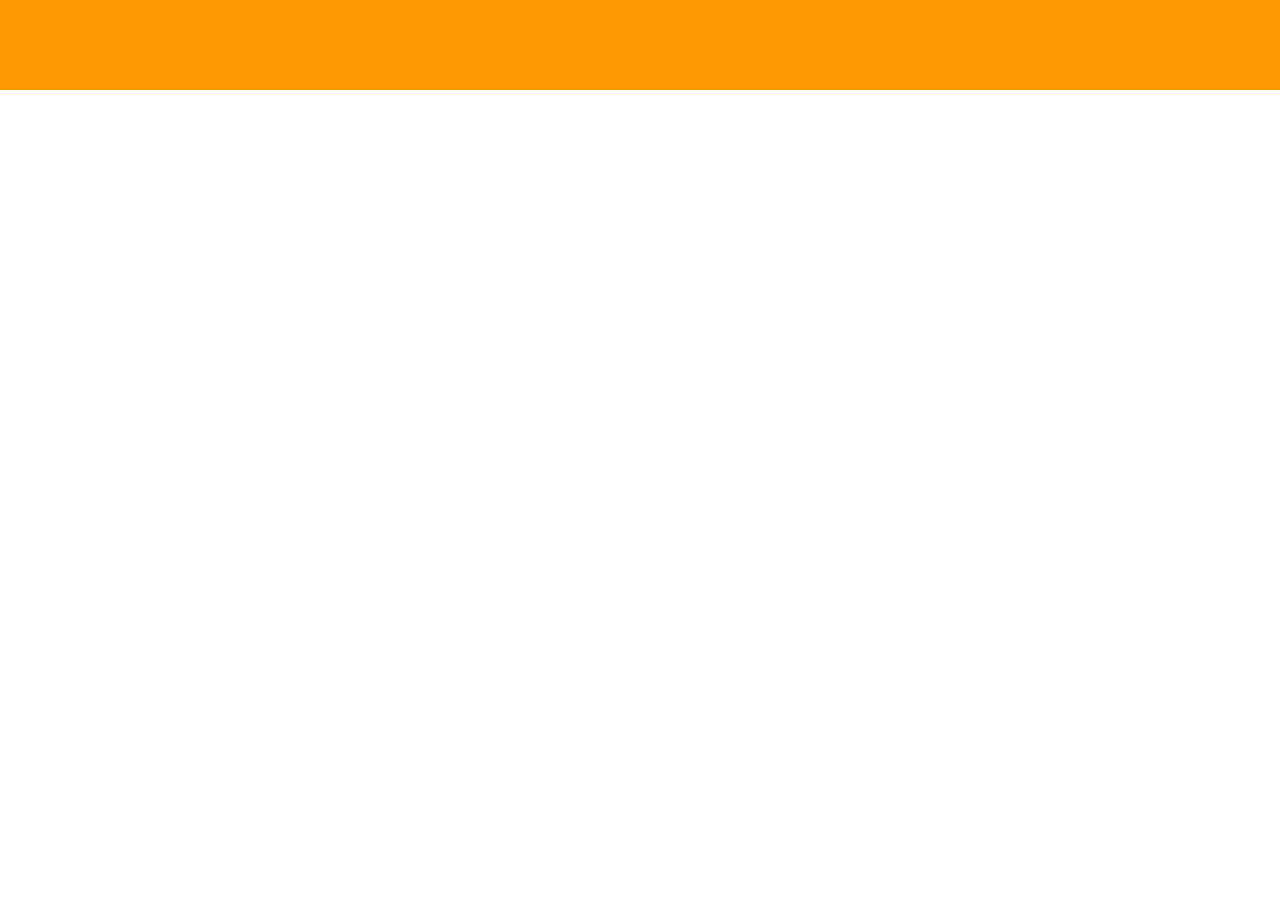
==== MovieDetail.html @ 11df4f9a "MovieDetail.html" ====
<!DOCTYPE html>
<html>
  <head>
    <meta charset="utf-8">
    <title>MovieInfo</title>
        <link rel="stylesheet" href="style.css">
        <link rel="stylesheet" type="text/css" href="css/style.css">
        <link rel="stylesheet" type="text/css" href="css/style.css">
        <script src="js/jquery-3.1.1.min.js" ></script>
        <script src="js/axios.min.js"></script>
        <script defer src="js/font.js"></script>
        <link rel="stylesheet" href="css/fontawe.css">
        <script src="js/main.js"></script>
  </head>
  <body>
      <nav class="navbar navbar-default"></nav>
    <div class="MainDivs">
    </div>
    <div class="containerMovie">
      <div id="movie" class="MainRow"></div>
    </div>  
  <script>
    getMovie();
  </script>
  </body>
</html>
---- css/style.css ----
.wrapper {
    height: 100%;
    width: 100%;
    position: absolute;
}
body {
    width: 100%;
    height: 100%;
    font-family: -apple-system,BlinkMacSystemFont,"Segoe UI",Roboto,"Helvetica Neue",Arial,sans-serif,"Apple Color Emoji","Segoe UI Emoji","Segoe UI Symbol";
    font-size: 1rem;
    margin: 0;
    position: absolute;
}
.navbar {
    position: relative;
    display: -webkit-box;
    display: -ms-flexbox;
    display: flex;
    -ms-flex-wrap: wrap;
    flex-wrap: wrap;
    -webkit-box-align: center;
    -ms-flex-align: center;
    align-items: center;
    -webkit-box-pack: justify;
    -ms-flex-pack: justify;
    justify-content: space-between;
    padding: .5rem 1rem;
    height: 10%;
    background: #FF9800;
}
svg.svg-inline--fa.fa-search.fa-w-16 {
    position: absolute;
    margin-top: -33px;
    margin-left: 10px;
}
input#searchText {
    text-indent: 35px;
}
.MainRow {
    display: -webkit-box;
    display: -ms-flexbox;
    display: flex;
    -ms-flex-wrap: wrap;
    flex-wrap: wrap;
    margin-right: -15px;
    margin-left: -15px;
}
.container .MainRow {
    margin-left: 5rem;
    margin-right: 5rem;
      margin-top: 1rem;
}
.firstdiv {
    padding: 2rem 1rem;
    margin-bottom: 2rem;
    background-color: #e9ecef;
    border-radius: .3rem;
}

#movies img, #movie img {
    padding-top: 22px;
    height: 170px;
    width: 150px;
}
.firstdiv {
    width: 25%;
    padding: 0;

}
img {
    vertical-align: middle;
    border-style: none;
}
*, ::after, ::before {
    box-sizing: border-box;
}
.text-center {
    text-align: center!important;
    margin-bottom: 14px;
    margin-top: 0;
}
.ShowCase {
    /* position: relative; */
    display: -webkit-box;
    display: -ms-flexbox;
    /* display: flex; */
    -webkit-box-orient: vertical;
    -webkit-box-direction: normal;
    -ms-flex-direction: column;
    flex-direction: column;
    min-width: 0;
    word-wrap: break-word;
    background-color: #fff;
    background-clip: border-box;
    border: 2px solid #03A9F4;
    border-radius: 10.25rem;
    margin-top: 1rem;
}
span.ReleaseYearStyle {
    color: #E91E63;
    font-weight: 500;
}
.searchfeild {
    position: relative;
    width: 70%;
    margin: 0;
    vertical-align: middle;
    transform: translate(20%,0);
}
h5.styleIt:hover {
    color: #ef5423;
}
input:not([type]), input[type=text]:not(.browser-default), input[type=password]:not(.browser-default), input[type=email]:not(.browser-default), input[type=url]:not(.browser-default), input[type=time]:not(.browser-default), input[type=date]:not(.browser-default), input[type=datetime]:not(.browser-default), input[type=datetime-local]:not(.browser-default), input[type=tel]:not(.browser-default), input[type=number]:not(.browser-default), input[type=search]:not(.browser-default), textarea.materialize-textarea {
    background-color: transparent;
    border: none;
    /* border-bottom: 1px solid #9e9e9e; */
    border-radius: 0;
    outline: none;
    height: 3.2rem;
    width: 100%;
    font-size: 1rem;
    margin: 0 0 0 0;
    padding: 0;
    -webkit-box-shadow: none;
    box-shadow: none;
    -webkit-box-sizing: content-box;
    box-sizing: content-box;
    -webkit-transition: all 0.3s;
    transition: all 0.3s;
}
input#searchText {
    /* margin-left: 18px; */
    border-radius: 10.25rem;
}
*:focus {
    outline: none!important;
    box-shadow: none;

}
input#searchText:focus {
    outline:none;
    box-shadow: none;
}
input:focus {
  outline: none;
  border: none;
  -webkit-tap-highlight-color: transparent;
  border-bottom:0px;
}
input:not([type]):focus:not([readonly]), input[type=text]:not(.browser-default):focus:not([readonly]), input[type=password]:not(.browser-default):focus:not([readonly]), input[type=email]:not(.browser-default):focus:not([readonly]), input[type=url]:not(.browser-default):focus:not([readonly]), input[type=time]:not(.browser-default):focus:not([readonly]), input[type=date]:not(.browser-default):focus:not([readonly]), input[type=datetime]:not(.browser-default):focus:not([readonly]), input[type=datetime-local]:not(.browser-default):focus:not([readonly]), input[type=tel]:not(.browser-default):focus:not([readonly]), input[type=number]:not(.browser-default):focus:not([readonly]), input[type=search]:not(.browser-default):focus:not([readonly]), textarea.materialize-textarea:focus:not([readonly])
{
	border-bottom: 0px;
}
input:-internal-autofill-previewed, input:-internal-autofill-selected, textarea:-internal-autofill-previewed, textarea:-internal-autofill-selected, select:-internal-autofill-previewed, select:-internal-autofill-selected {
    background-color: red !important;
    background-image: none !important;
    color: rgb(0, 0, 0) !important;
}
::-webkit-input-placeholder { /* Chrome/Opera/Safari */
  color: rgba(158, 158, 158, 0.56);
}
.MainRow:after {
    content: "";
    display: table;
    clear: both;
}
*, ::after, ::before {
    box-sizing: border-box;
}
.jumbotron {
    padding: 4rem 2rem;
}
.jumbotron {
    padding: 2rem 1rem;
    margin-bottom: 2rem;
    background-color: #e9ecef;
    border-radius: .3rem;
}
.containerMovie {
    width: 100%;
    position: absolute;
    }
div#dilog {
    display: flex;
    margin-left: 5rem;
}
.panel {
    margin-left: 3rem;
    margin-top: 0.8rem;
}
.DescriptionRow {
    width: 80%;
    margin-left: 5rem;
}
h5.styleIt {
    color: #3F51B5;
}
---- css/style.css ----
.wrapper {
    height: 100%;
    width: 100%;
    position: absolute;
}
body {
    width: 100%;
    height: 100%;
    font-family: -apple-system,BlinkMacSystemFont,"Segoe UI",Roboto,"Helvetica Neue",Arial,sans-serif,"Apple Color Emoji","Segoe UI Emoji","Segoe UI Symbol";
    font-size: 1rem;
    margin: 0;
    position: absolute;
}
.navbar {
    position: relative;
    display: -webkit-box;
    display: -ms-flexbox;
    display: flex;
    -ms-flex-wrap: wrap;
    flex-wrap: wrap;
    -webkit-box-align: center;
    -ms-flex-align: center;
    align-items: center;
    -webkit-box-pack: justify;
    -ms-flex-pack: justify;
    justify-content: space-between;
    padding: .5rem 1rem;
    height: 10%;
    background: #FF9800;
}
svg.svg-inline--fa.fa-search.fa-w-16 {
    position: absolute;
    margin-top: -33px;
    margin-left: 10px;
}
input#searchText {
    text-indent: 35px;
}
.MainRow {
    display: -webkit-box;
    display: -ms-flexbox;
    display: flex;
    -ms-flex-wrap: wrap;
    flex-wrap: wrap;
    margin-right: -15px;
    margin-left: -15px;
}
.container .MainRow {
    margin-left: 5rem;
    margin-right: 5rem;
      margin-top: 1rem;
}
.firstdiv {
    padding: 2rem 1rem;
    margin-bottom: 2rem;
    background-color: #e9ecef;
    border-radius: .3rem;
}

#movies img, #movie img {
    padding-top: 22px;
    height: 170px;
    width: 150px;
}
.firstdiv {
    width: 25%;
    padding: 0;

}
img {
    vertical-align: middle;
    border-style: none;
}
*, ::after, ::before {
    box-sizing: border-box;
}
.text-center {
    text-align: center!important;
    margin-bottom: 14px;
    margin-top: 0;
}
.ShowCase {
    /* position: relative; */
    display: -webkit-box;
    display: -ms-flexbox;
    /* display: flex; */
    -webkit-box-orient: vertical;
    -webkit-box-direction: normal;
    -ms-flex-direction: column;
    flex-direction: column;
    min-width: 0;
    word-wrap: break-word;
    background-color: #fff;
    background-clip: border-box;
    border: 2px solid #03A9F4;
    border-radius: 10.25rem;
    margin-top: 1rem;
}
span.ReleaseYearStyle {
    color: #E91E63;
    font-weight: 500;
}
.searchfeild {
    position: relative;
    width: 70%;
    margin: 0;
    vertical-align: middle;
    transform: translate(20%,0);
}
h5.styleIt:hover {
    color: #ef5423;
}
input:not([type]), input[type=text]:not(.browser-default), input[type=password]:not(.browser-default), input[type=email]:not(.browser-default), input[type=url]:not(.browser-default), input[type=time]:not(.browser-default), input[type=date]:not(.browser-default), input[type=datetime]:not(.browser-default), input[type=datetime-local]:not(.browser-default), input[type=tel]:not(.browser-default), input[type=number]:not(.browser-default), input[type=search]:not(.browser-default), textarea.materialize-textarea {
    background-color: transparent;
    border: none;
    /* border-bottom: 1px solid #9e9e9e; */
    border-radius: 0;
    outline: none;
    height: 3.2rem;
    width: 100%;
    font-size: 1rem;
    margin: 0 0 0 0;
    padding: 0;
    -webkit-box-shadow: none;
    box-shadow: none;
    -webkit-box-sizing: content-box;
    box-sizing: content-box;
    -webkit-transition: all 0.3s;
    transition: all 0.3s;
}
input#searchText {
    /* margin-left: 18px; */
    border-radius: 10.25rem;
}
*:focus {
    outline: none!important;
    box-shadow: none;

}
input#searchText:focus {
    outline:none;
    box-shadow: none;
}
input:focus {
  outline: none;
  border: none;
  -webkit-tap-highlight-color: transparent;
  border-bottom:0px;
}
input:not([type]):focus:not([readonly]), input[type=text]:not(.browser-default):focus:not([readonly]), input[type=password]:not(.browser-default):focus:not([readonly]), input[type=email]:not(.browser-default):focus:not([readonly]), input[type=url]:not(.browser-default):focus:not([readonly]), input[type=time]:not(.browser-default):focus:not([readonly]), input[type=date]:not(.browser-default):focus:not([readonly]), input[type=datetime]:not(.browser-default):focus:not([readonly]), input[type=datetime-local]:not(.browser-default):focus:not([readonly]), input[type=tel]:not(.browser-default):focus:not([readonly]), input[type=number]:not(.browser-default):focus:not([readonly]), input[type=search]:not(.browser-default):focus:not([readonly]), textarea.materialize-textarea:focus:not([readonly])
{
	border-bottom: 0px;
}
input:-internal-autofill-previewed, input:-internal-autofill-selected, textarea:-internal-autofill-previewed, textarea:-internal-autofill-selected, select:-internal-autofill-previewed, select:-internal-autofill-selected {
    background-color: red !important;
    background-image: none !important;
    color: rgb(0, 0, 0) !important;
}
::-webkit-input-placeholder { /* Chrome/Opera/Safari */
  color: rgba(158, 158, 158, 0.56);
}
.MainRow:after {
    content: "";
    display: table;
    clear: both;
}
*, ::after, ::before {
    box-sizing: border-box;
}
.jumbotron {
    padding: 4rem 2rem;
}
.jumbotron {
    padding: 2rem 1rem;
    margin-bottom: 2rem;
    background-color: #e9ecef;
    border-radius: .3rem;
}
.containerMovie {
    width: 100%;
    position: absolute;
    }
div#dilog {
    display: flex;
    margin-left: 5rem;
}
.panel {
    margin-left: 3rem;
    margin-top: 0.8rem;
}
.DescriptionRow {
    width: 80%;
    margin-left: 5rem;
}
h5.styleIt {
    color: #3F51B5;
}
---- css/fontawe.css ----
/*!
 *  Font Awesome 4.7.0 by @davegandy - http://fontawesome.io - @fontawesome
 *  License - http://fontawesome.io/license (Font: SIL OFL 1.1, CSS: MIT License)
 */@font-face{font-family:'FontAwesome';src:url('../fonts/fontawesome-webfont.eot?v=4.7.0');src:url('../fonts/fontawesome-webfont.eot?#iefix&v=4.7.0') format('embedded-opentype'),url('../fonts/fontawesome-webfont.woff2?v=4.7.0') format('woff2'),url('../fonts/fontawesome-webfont.woff?v=4.7.0') format('woff'),url('../fonts/fontawesome-webfont.ttf?v=4.7.0') format('truetype'),url('../fonts/fontawesome-webfont.svg?v=4.7.0#fontawesomeregular') format('svg');font-weight:normal;font-style:normal}.fa{display:inline-block;font:normal normal normal 14px/1 FontAwesome;font-size:inherit;text-rendering:auto;-webkit-font-smoothing:antialiased;-moz-osx-font-smoothing:grayscale}.fa-lg{font-size:1.33333333em;line-height:.75em;vertical-align:-15%}.fa-2x{font-size:2em}.fa-3x{font-size:3em}.fa-4x{font-size:4em}.fa-5x{font-size:5em}.fa-fw{width:1.28571429em;text-align:center}.fa-ul{padding-left:0;margin-left:2.14285714em;list-style-type:none}.fa-ul>li{position:relative}.fa-li{position:absolute;left:-2.14285714em;width:2.14285714em;top:.14285714em;text-align:center}.fa-li.fa-lg{left:-1.85714286em}.fa-border{padding:.2em .25em .15em;border:solid .08em #eee;border-radius:.1em}.fa-pull-left{float:left}.fa-pull-right{float:right}.fa.fa-pull-left{margin-right:.3em}.fa.fa-pull-right{margin-left:.3em}.pull-right{float:right}.pull-left{float:left}.fa.pull-left{margin-right:.3em}.fa.pull-right{margin-left:.3em}.fa-spin{-webkit-animation:fa-spin 2s infinite linear;animation:fa-spin 2s infinite linear}.fa-pulse{-webkit-animation:fa-spin 1s infinite steps(8);animation:fa-spin 1s infinite steps(8)}@-webkit-keyframes fa-spin{0%{-webkit-transform:rotate(0deg);transform:rotate(0deg)}100%{-webkit-transform:rotate(359deg);transform:rotate(359deg)}}@keyframes fa-spin{0%{-webkit-transform:rotate(0deg);transform:rotate(0deg)}100%{-webkit-transform:rotate(359deg);transform:rotate(359deg)}}.fa-rotate-90{-ms-filter:"progid:DXImageTransform.Microsoft.BasicImage(rotation=1)";-webkit-transform:rotate(90deg);-ms-transform:rotate(90deg);transform:rotate(90deg)}.fa-rotate-180{-ms-filter:"progid:DXImageTransform.Microsoft.BasicImage(rotation=2)";-webkit-transform:rotate(180deg);-ms-transform:rotate(180deg);transform:rotate(180deg)}.fa-rotate-270{-ms-filter:"progid:DXImageTransform.Microsoft.BasicImage(rotation=3)";-webkit-transform:rotate(270deg);-ms-transform:rotate(270deg);transform:rotate(270deg)}.fa-flip-horizontal{-ms-filter:"progid:DXImageTransform.Microsoft.BasicImage(rotation=0, mirror=1)";-webkit-transform:scale(-1, 1);-ms-transform:scale(-1, 1);transform:scale(-1, 1)}.fa-flip-vertical{-ms-filter:"progid:DXImageTransform.Microsoft.BasicImage(rotation=2, mirror=1)";-webkit-transform:scale(1, -1);-ms-transform:scale(1, -1);transform:scale(1, -1)}:root .fa-rotate-90,:root .fa-rotate-180,:root .fa-rotate-270,:root .fa-flip-horizontal,:root .fa-flip-vertical{filter:none}.fa-stack{position:relative;display:inline-block;width:2em;height:2em;line-height:2em;vertical-align:middle}.fa-stack-1x,.fa-stack-2x{position:absolute;left:0;width:100%;text-align:center}.fa-stack-1x{line-height:inherit}.fa-stack-2x{font-size:2em}.fa-inverse{color:#fff}.fa-glass:before{content:"\f000"}.fa-music:before{content:"\f001"}.fa-search:before{content:"\f002"}.fa-envelope-o:before{content:"\f003"}.fa-heart:before{content:"\f004"}.fa-star:before{content:"\f005"}.fa-star-o:before{content:"\f006"}.fa-user:before{content:"\f007"}.fa-film:before{content:"\f008"}.fa-th-large:before{content:"\f009"}.fa-th:before{content:"\f00a"}.fa-th-list:before{content:"\f00b"}.fa-check:before{content:"\f00c"}.fa-remove:before,.fa-close:before,.fa-times:before{content:"\f00d"}.fa-search-plus:before{content:"\f00e"}.fa-search-minus:before{content:"\f010"}.fa-power-off:before{content:"\f011"}.fa-signal:before{content:"\f012"}.fa-gear:before,.fa-cog:before{content:"\f013"}.fa-trash-o:before{content:"\f014"}.fa-home:before{content:"\f015"}.fa-file-o:before{content:"\f016"}.fa-clock-o:before{content:"\f017"}.fa-road:before{content:"\f018"}.fa-download:before{content:"\f019"}.fa-arrow-circle-o-down:before{content:"\f01a"}.fa-arrow-circle-o-up:before{content:"\f01b"}.fa-inbox:before{content:"\f01c"}.fa-play-circle-o:before{content:"\f01d"}.fa-rotate-right:before,.fa-repeat:before{content:"\f01e"}.fa-refresh:before{content:"\f021"}.fa-list-alt:before{content:"\f022"}.fa-lock:before{content:"\f023"}.fa-flag:before{content:"\f024"}.fa-headphones:before{content:"\f025"}.fa-volume-off:before{content:"\f026"}.fa-volume-down:before{content:"\f027"}.fa-volume-up:before{content:"\f028"}.fa-qrcode:before{content:"\f029"}.fa-barcode:before{content:"\f02a"}.fa-tag:before{content:"\f02b"}.fa-tags:before{content:"\f02c"}.fa-book:before{content:"\f02d"}.fa-bookmark:before{content:"\f02e"}.fa-print:before{content:"\f02f"}.fa-camera:before{content:"\f030"}.fa-font:before{content:"\f031"}.fa-bold:before{content:"\f032"}.fa-italic:before{content:"\f033"}.fa-text-height:before{content:"\f034"}.fa-text-width:before{content:"\f035"}.fa-align-left:before{content:"\f036"}.fa-align-center:before{content:"\f037"}.fa-align-right:before{content:"\f038"}.fa-align-justify:before{content:"\f039"}.fa-list:before{content:"\f03a"}.fa-dedent:before,.fa-outdent:before{content:"\f03b"}.fa-indent:before{content:"\f03c"}.fa-video-camera:before{content:"\f03d"}.fa-photo:before,.fa-image:before,.fa-picture-o:before{content:"\f03e"}.fa-pencil:before{content:"\f040"}.fa-map-marker:before{content:"\f041"}.fa-adjust:before{content:"\f042"}.fa-tint:before{content:"\f043"}.fa-edit:before,.fa-pencil-square-o:before{content:"\f044"}.fa-share-square-o:before{content:"\f045"}.fa-check-square-o:before{content:"\f046"}.fa-arrows:before{content:"\f047"}.fa-step-backward:before{content:"\f048"}.fa-fast-backward:before{content:"\f049"}.fa-backward:before{content:"\f04a"}.fa-play:before{content:"\f04b"}.fa-pause:before{content:"\f04c"}.fa-stop:before{content:"\f04d"}.fa-forward:before{content:"\f04e"}.fa-fast-forward:before{content:"\f050"}.fa-step-forward:before{content:"\f051"}.fa-eject:before{content:"\f052"}.fa-chevron-left:before{content:"\f053"}.fa-chevron-right:before{content:"\f054"}.fa-plus-circle:before{content:"\f055"}.fa-minus-circle:before{content:"\f056"}.fa-times-circle:before{content:"\f057"}.fa-check-circle:before{content:"\f058"}.fa-question-circle:before{content:"\f059"}.fa-info-circle:before{content:"\f05a"}.fa-crosshairs:before{content:"\f05b"}.fa-times-circle-o:before{content:"\f05c"}.fa-check-circle-o:before{content:"\f05d"}.fa-ban:before{content:"\f05e"}.fa-arrow-left:before{content:"\f060"}.fa-arrow-right:before{content:"\f061"}.fa-arrow-up:before{content:"\f062"}.fa-arrow-down:before{content:"\f063"}.fa-mail-forward:before,.fa-share:before{content:"\f064"}.fa-expand:before{content:"\f065"}.fa-compress:before{content:"\f066"}.fa-plus:before{content:"\f067"}.fa-minus:before{content:"\f068"}.fa-asterisk:before{content:"\f069"}.fa-exclamation-circle:before{content:"\f06a"}.fa-gift:before{content:"\f06b"}.fa-leaf:before{content:"\f06c"}.fa-fire:before{content:"\f06d"}.fa-eye:before{content:"\f06e"}.fa-eye-slash:before{content:"\f070"}.fa-warning:before,.fa-exclamation-triangle:before{content:"\f071"}.fa-plane:before{content:"\f072"}.fa-calendar:before{content:"\f073"}.fa-random:before{content:"\f074"}.fa-comment:before{content:"\f075"}.fa-magnet:before{content:"\f076"}.fa-chevron-up:before{content:"\f077"}.fa-chevron-down:before{content:"\f078"}.fa-retweet:before{content:"\f079"}.fa-shopping-cart:before{content:"\f07a"}.fa-folder:before{content:"\f07b"}.fa-folder-open:before{content:"\f07c"}.fa-arrows-v:before{content:"\f07d"}.fa-arrows-h:before{content:"\f07e"}.fa-bar-chart-o:before,.fa-bar-chart:before{content:"\f080"}.fa-twitter-square:before{content:"\f081"}.fa-facebook-square:before{content:"\f082"}.fa-camera-retro:before{content:"\f083"}.fa-key:before{content:"\f084"}.fa-gears:before,.fa-cogs:before{content:"\f085"}.fa-comments:before{content:"\f086"}.fa-thumbs-o-up:before{content:"\f087"}.fa-thumbs-o-down:before{content:"\f088"}.fa-star-half:before{content:"\f089"}.fa-heart-o:before{content:"\f08a"}.fa-sign-out:before{content:"\f08b"}.fa-linkedin-square:before{content:"\f08c"}.fa-thumb-tack:before{content:"\f08d"}.fa-external-link:before{content:"\f08e"}.fa-sign-in:before{content:"\f090"}.fa-trophy:before{content:"\f091"}.fa-github-square:before{content:"\f092"}.fa-upload:before{content:"\f093"}.fa-lemon-o:before{content:"\f094"}.fa-phone:before{content:"\f095"}.fa-square-o:before{content:"\f096"}.fa-bookmark-o:before{content:"\f097"}.fa-phone-square:before{content:"\f098"}.fa-twitter:before{content:"\f099"}.fa-facebook-f:before,.fa-facebook:before{content:"\f09a"}.fa-github:before{content:"\f09b"}.fa-unlock:before{content:"\f09c"}.fa-credit-card:before{content:"\f09d"}.fa-feed:before,.fa-rss:before{content:"\f09e"}.fa-hdd-o:before{content:"\f0a0"}.fa-bullhorn:before{content:"\f0a1"}.fa-bell:before{content:"\f0f3"}.fa-certificate:before{content:"\f0a3"}.fa-hand-o-right:before{content:"\f0a4"}.fa-hand-o-left:before{content:"\f0a5"}.fa-hand-o-up:before{content:"\f0a6"}.fa-hand-o-down:before{content:"\f0a7"}.fa-arrow-circle-left:before{content:"\f0a8"}.fa-arrow-circle-right:before{content:"\f0a9"}.fa-arrow-circle-up:before{content:"\f0aa"}.fa-arrow-circle-down:before{content:"\f0ab"}.fa-globe:before{content:"\f0ac"}.fa-wrench:before{content:"\f0ad"}.fa-tasks:before{content:"\f0ae"}.fa-filter:before{content:"\f0b0"}.fa-briefcase:before{content:"\f0b1"}.fa-arrows-alt:before{content:"\f0b2"}.fa-group:before,.fa-users:before{content:"\f0c0"}.fa-chain:before,.fa-link:before{content:"\f0c1"}.fa-cloud:before{content:"\f0c2"}.fa-flask:before{content:"\f0c3"}.fa-cut:before,.fa-scissors:before{content:"\f0c4"}.fa-copy:before,.fa-files-o:before{content:"\f0c5"}.fa-paperclip:before{content:"\f0c6"}.fa-save:before,.fa-floppy-o:before{content:"\f0c7"}.fa-square:before{content:"\f0c8"}.fa-navicon:before,.fa-reorder:before,.fa-bars:before{content:"\f0c9"}.fa-list-ul:before{content:"\f0ca"}.fa-list-ol:before{content:"\f0cb"}.fa-strikethrough:before{content:"\f0cc"}.fa-underline:before{content:"\f0cd"}.fa-table:before{content:"\f0ce"}.fa-magic:before{content:"\f0d0"}.fa-truck:before{content:"\f0d1"}.fa-pinterest:before{content:"\f0d2"}.fa-pinterest-square:before{content:"\f0d3"}.fa-google-plus-square:before{content:"\f0d4"}.fa-google-plus:before{content:"\f0d5"}.fa-money:before{content:"\f0d6"}.fa-caret-down:before{content:"\f0d7"}.fa-caret-up:before{content:"\f0d8"}.fa-caret-left:before{content:"\f0d9"}.fa-caret-right:before{content:"\f0da"}.fa-columns:before{content:"\f0db"}.fa-unsorted:before,.fa-sort:before{content:"\f0dc"}.fa-sort-down:before,.fa-sort-desc:before{content:"\f0dd"}.fa-sort-up:before,.fa-sort-asc:before{content:"\f0de"}.fa-envelope:before{content:"\f0e0"}.fa-linkedin:before{content:"\f0e1"}.fa-rotate-left:before,.fa-undo:before{content:"\f0e2"}.fa-legal:before,.fa-gavel:before{content:"\f0e3"}.fa-dashboard:before,.fa-tachometer:before{content:"\f0e4"}.fa-comment-o:before{content:"\f0e5"}.fa-comments-o:before{content:"\f0e6"}.fa-flash:before,.fa-bolt:before{content:"\f0e7"}.fa-sitemap:before{content:"\f0e8"}.fa-umbrella:before{content:"\f0e9"}.fa-paste:before,.fa-clipboard:before{content:"\f0ea"}.fa-lightbulb-o:before{content:"\f0eb"}.fa-exchange:before{content:"\f0ec"}.fa-cloud-download:before{content:"\f0ed"}.fa-cloud-upload:before{content:"\f0ee"}.fa-user-md:before{content:"\f0f0"}.fa-stethoscope:before{content:"\f0f1"}.fa-suitcase:before{content:"\f0f2"}.fa-bell-o:before{content:"\f0a2"}.fa-coffee:before{content:"\f0f4"}.fa-cutlery:before{content:"\f0f5"}.fa-file-text-o:before{content:"\f0f6"}.fa-building-o:before{content:"\f0f7"}.fa-hospital-o:before{content:"\f0f8"}.fa-ambulance:before{content:"\f0f9"}.fa-medkit:before{content:"\f0fa"}.fa-fighter-jet:before{content:"\f0fb"}.fa-beer:before{content:"\f0fc"}.fa-h-square:before{content:"\f0fd"}.fa-plus-square:before{content:"\f0fe"}.fa-angle-double-left:before{content:"\f100"}.fa-angle-double-right:before{content:"\f101"}.fa-angle-double-up:before{content:"\f102"}.fa-angle-double-down:before{content:"\f103"}.fa-angle-left:before{content:"\f104"}.fa-angle-right:before{content:"\f105"}.fa-angle-up:before{content:"\f106"}.fa-angle-down:before{content:"\f107"}.fa-desktop:before{content:"\f108"}.fa-laptop:before{content:"\f109"}.fa-tablet:before{content:"\f10a"}.fa-mobile-phone:before,.fa-mobile:before{content:"\f10b"}.fa-circle-o:before{content:"\f10c"}.fa-quote-left:before{content:"\f10d"}.fa-quote-right:before{content:"\f10e"}.fa-spinner:before{content:"\f110"}.fa-circle:before{content:"\f111"}.fa-mail-reply:before,.fa-reply:before{content:"\f112"}.fa-github-alt:before{content:"\f113"}.fa-folder-o:before{content:"\f114"}.fa-folder-open-o:before{content:"\f115"}.fa-smile-o:before{content:"\f118"}.fa-frown-o:before{content:"\f119"}.fa-meh-o:before{content:"\f11a"}.fa-gamepad:before{content:"\f11b"}.fa-keyboard-o:before{content:"\f11c"}.fa-flag-o:before{content:"\f11d"}.fa-flag-checkered:before{content:"\f11e"}.fa-terminal:before{content:"\f120"}.fa-code:before{content:"\f121"}.fa-mail-reply-all:before,.fa-reply-all:before{content:"\f122"}.fa-star-half-empty:before,.fa-star-half-full:before,.fa-star-half-o:before{content:"\f123"}.fa-location-arrow:before{content:"\f124"}.fa-crop:before{content:"\f125"}.fa-code-fork:before{content:"\f126"}.fa-unlink:before,.fa-chain-broken:before{content:"\f127"}.fa-question:before{content:"\f128"}.fa-info:before{content:"\f129"}.fa-exclamation:before{content:"\f12a"}.fa-superscript:before{content:"\f12b"}.fa-subscript:before{content:"\f12c"}.fa-eraser:before{content:"\f12d"}.fa-puzzle-piece:before{content:"\f12e"}.fa-microphone:before{content:"\f130"}.fa-microphone-slash:before{content:"\f131"}.fa-shield:before{content:"\f132"}.fa-calendar-o:before{content:"\f133"}.fa-fire-extinguisher:before{content:"\f134"}.fa-rocket:before{content:"\f135"}.fa-maxcdn:before{content:"\f136"}.fa-chevron-circle-left:before{content:"\f137"}.fa-chevron-circle-right:before{content:"\f138"}.fa-chevron-circle-up:before{content:"\f139"}.fa-chevron-circle-down:before{content:"\f13a"}.fa-html5:before{content:"\f13b"}.fa-css3:before{content:"\f13c"}.fa-anchor:before{content:"\f13d"}.fa-unlock-alt:before{content:"\f13e"}.fa-bullseye:before{content:"\f140"}.fa-ellipsis-h:before{content:"\f141"}.fa-ellipsis-v:before{content:"\f142"}.fa-rss-square:before{content:"\f143"}.fa-play-circle:before{content:"\f144"}.fa-ticket:before{content:"\f145"}.fa-minus-square:before{content:"\f146"}.fa-minus-square-o:before{content:"\f147"}.fa-level-up:before{content:"\f148"}.fa-level-down:before{content:"\f149"}.fa-check-square:before{content:"\f14a"}.fa-pencil-square:before{content:"\f14b"}.fa-external-link-square:before{content:"\f14c"}.fa-share-square:before{content:"\f14d"}.fa-compass:before{content:"\f14e"}.fa-toggle-down:before,.fa-caret-square-o-down:before{content:"\f150"}.fa-toggle-up:before,.fa-caret-square-o-up:before{content:"\f151"}.fa-toggle-right:before,.fa-caret-square-o-right:before{content:"\f152"}.fa-euro:before,.fa-eur:before{content:"\f153"}.fa-gbp:before{content:"\f154"}.fa-dollar:before,.fa-usd:before{content:"\f155"}.fa-rupee:before,.fa-inr:before{content:"\f156"}.fa-cny:before,.fa-rmb:before,.fa-yen:before,.fa-jpy:before{content:"\f157"}.fa-ruble:before,.fa-rouble:before,.fa-rub:before{content:"\f158"}.fa-won:before,.fa-krw:before{content:"\f159"}.fa-bitcoin:before,.fa-btc:before{content:"\f15a"}.fa-file:before{content:"\f15b"}.fa-file-text:before{content:"\f15c"}.fa-sort-alpha-asc:before{content:"\f15d"}.fa-sort-alpha-desc:before{content:"\f15e"}.fa-sort-amount-asc:before{content:"\f160"}.fa-sort-amount-desc:before{content:"\f161"}.fa-sort-numeric-asc:before{content:"\f162"}.fa-sort-numeric-desc:before{content:"\f163"}.fa-thumbs-up:before{content:"\f164"}.fa-thumbs-down:before{content:"\f165"}.fa-youtube-square:before{content:"\f166"}.fa-youtube:before{content:"\f167"}.fa-xing:before{content:"\f168"}.fa-xing-square:before{content:"\f169"}.fa-youtube-play:before{content:"\f16a"}.fa-dropbox:before{content:"\f16b"}.fa-stack-overflow:before{content:"\f16c"}.fa-instagram:before{content:"\f16d"}.fa-flickr:before{content:"\f16e"}.fa-adn:before{content:"\f170"}.fa-bitbucket:before{content:"\f171"}.fa-bitbucket-square:before{content:"\f172"}.fa-tumblr:before{content:"\f173"}.fa-tumblr-square:before{content:"\f174"}.fa-long-arrow-down:before{content:"\f175"}.fa-long-arrow-up:before{content:"\f176"}.fa-long-arrow-left:before{content:"\f177"}.fa-long-arrow-right:before{content:"\f178"}.fa-apple:before{content:"\f179"}.fa-windows:before{content:"\f17a"}.fa-android:before{content:"\f17b"}.fa-linux:before{content:"\f17c"}.fa-dribbble:before{content:"\f17d"}.fa-skype:before{content:"\f17e"}.fa-foursquare:before{content:"\f180"}.fa-trello:before{content:"\f181"}.fa-female:before{content:"\f182"}.fa-male:before{content:"\f183"}.fa-gittip:before,.fa-gratipay:before{content:"\f184"}.fa-sun-o:before{content:"\f185"}.fa-moon-o:before{content:"\f186"}.fa-archive:before{content:"\f187"}.fa-bug:before{content:"\f188"}.fa-vk:before{content:"\f189"}.fa-weibo:before{content:"\f18a"}.fa-renren:before{content:"\f18b"}.fa-pagelines:before{content:"\f18c"}.fa-stack-exchange:before{content:"\f18d"}.fa-arrow-circle-o-right:before{content:"\f18e"}.fa-arrow-circle-o-left:before{content:"\f190"}.fa-toggle-left:before,.fa-caret-square-o-left:before{content:"\f191"}.fa-dot-circle-o:before{content:"\f192"}.fa-wheelchair:before{content:"\f193"}.fa-vimeo-square:before{content:"\f194"}.fa-turkish-lira:before,.fa-try:before{content:"\f195"}.fa-plus-square-o:before{content:"\f196"}.fa-space-shuttle:before{content:"\f197"}.fa-slack:before{content:"\f198"}.fa-envelope-square:before{content:"\f199"}.fa-wordpress:before{content:"\f19a"}.fa-openid:before{content:"\f19b"}.fa-institution:before,.fa-bank:before,.fa-university:before{content:"\f19c"}.fa-mortar-board:before,.fa-graduation-cap:before{content:"\f19d"}.fa-yahoo:before{content:"\f19e"}.fa-google:before{content:"\f1a0"}.fa-reddit:before{content:"\f1a1"}.fa-reddit-square:before{content:"\f1a2"}.fa-stumbleupon-circle:before{content:"\f1a3"}.fa-stumbleupon:before{content:"\f1a4"}.fa-delicious:before{content:"\f1a5"}.fa-digg:before{content:"\f1a6"}.fa-pied-piper-pp:before{content:"\f1a7"}.fa-pied-piper-alt:before{content:"\f1a8"}.fa-drupal:before{content:"\f1a9"}.fa-joomla:before{content:"\f1aa"}.fa-language:before{content:"\f1ab"}.fa-fax:before{content:"\f1ac"}.fa-building:before{content:"\f1ad"}.fa-child:before{content:"\f1ae"}.fa-paw:before{content:"\f1b0"}.fa-spoon:before{content:"\f1b1"}.fa-cube:before{content:"\f1b2"}.fa-cubes:before{content:"\f1b3"}.fa-behance:before{content:"\f1b4"}.fa-behance-square:before{content:"\f1b5"}.fa-steam:before{content:"\f1b6"}.fa-steam-square:before{content:"\f1b7"}.fa-recycle:before{content:"\f1b8"}.fa-automobile:before,.fa-car:before{content:"\f1b9"}.fa-cab:before,.fa-taxi:before{content:"\f1ba"}.fa-tree:before{content:"\f1bb"}.fa-spotify:before{content:"\f1bc"}.fa-deviantart:before{content:"\f1bd"}.fa-soundcloud:before{content:"\f1be"}.fa-database:before{content:"\f1c0"}.fa-file-pdf-o:before{content:"\f1c1"}.fa-file-word-o:before{content:"\f1c2"}.fa-file-excel-o:before{content:"\f1c3"}.fa-file-powerpoint-o:before{content:"\f1c4"}.fa-file-photo-o:before,.fa-file-picture-o:before,.fa-file-image-o:before{content:"\f1c5"}.fa-file-zip-o:before,.fa-file-archive-o:before{content:"\f1c6"}.fa-file-sound-o:before,.fa-file-audio-o:before{content:"\f1c7"}.fa-file-movie-o:before,.fa-file-video-o:before{content:"\f1c8"}.fa-file-code-o:before{content:"\f1c9"}.fa-vine:before{content:"\f1ca"}.fa-codepen:before{content:"\f1cb"}.fa-jsfiddle:before{content:"\f1cc"}.fa-life-bouy:before,.fa-life-buoy:before,.fa-life-saver:before,.fa-support:before,.fa-life-ring:before{content:"\f1cd"}.fa-circle-o-notch:before{content:"\f1ce"}.fa-ra:before,.fa-resistance:before,.fa-rebel:before{content:"\f1d0"}.fa-ge:before,.fa-empire:before{content:"\f1d1"}.fa-git-square:before{content:"\f1d2"}.fa-git:before{content:"\f1d3"}.fa-y-combinator-square:before,.fa-yc-square:before,.fa-hacker-news:before{content:"\f1d4"}.fa-tencent-weibo:before{content:"\f1d5"}.fa-qq:before{content:"\f1d6"}.fa-wechat:before,.fa-weixin:before{content:"\f1d7"}.fa-send:before,.fa-paper-plane:before{content:"\f1d8"}.fa-send-o:before,.fa-paper-plane-o:before{content:"\f1d9"}.fa-history:before{content:"\f1da"}.fa-circle-thin:before{content:"\f1db"}.fa-header:before{content:"\f1dc"}.fa-paragraph:before{content:"\f1dd"}.fa-sliders:before{content:"\f1de"}.fa-share-alt:before{content:"\f1e0"}.fa-share-alt-square:before{content:"\f1e1"}.fa-bomb:before{content:"\f1e2"}.fa-soccer-ball-o:before,.fa-futbol-o:before{content:"\f1e3"}.fa-tty:before{content:"\f1e4"}.fa-binoculars:before{content:"\f1e5"}.fa-plug:before{content:"\f1e6"}.fa-slideshare:before{content:"\f1e7"}.fa-twitch:before{content:"\f1e8"}.fa-yelp:before{content:"\f1e9"}.fa-newspaper-o:before{content:"\f1ea"}.fa-wifi:before{content:"\f1eb"}.fa-calculator:before{content:"\f1ec"}.fa-paypal:before{content:"\f1ed"}.fa-google-wallet:before{content:"\f1ee"}.fa-cc-visa:before{content:"\f1f0"}.fa-cc-mastercard:before{content:"\f1f1"}.fa-cc-discover:before{content:"\f1f2"}.fa-cc-amex:before{content:"\f1f3"}.fa-cc-paypal:before{content:"\f1f4"}.fa-cc-stripe:before{content:"\f1f5"}.fa-bell-slash:before{content:"\f1f6"}.fa-bell-slash-o:before{content:"\f1f7"}.fa-trash:before{content:"\f1f8"}.fa-copyright:before{content:"\f1f9"}.fa-at:before{content:"\f1fa"}.fa-eyedropper:before{content:"\f1fb"}.fa-paint-brush:before{content:"\f1fc"}.fa-birthday-cake:before{content:"\f1fd"}.fa-area-chart:before{content:"\f1fe"}.fa-pie-chart:before{content:"\f200"}.fa-line-chart:before{content:"\f201"}.fa-lastfm:before{content:"\f202"}.fa-lastfm-square:before{content:"\f203"}.fa-toggle-off:before{content:"\f204"}.fa-toggle-on:before{content:"\f205"}.fa-bicycle:before{content:"\f206"}.fa-bus:before{content:"\f207"}.fa-ioxhost:before{content:"\f208"}.fa-angellist:before{content:"\f209"}.fa-cc:before{content:"\f20a"}.fa-shekel:before,.fa-sheqel:before,.fa-ils:before{content:"\f20b"}.fa-meanpath:before{content:"\f20c"}.fa-buysellads:before{content:"\f20d"}.fa-connectdevelop:before{content:"\f20e"}.fa-dashcube:before{content:"\f210"}.fa-forumbee:before{content:"\f211"}.fa-leanpub:before{content:"\f212"}.fa-sellsy:before{content:"\f213"}.fa-shirtsinbulk:before{content:"\f214"}.fa-simplybuilt:before{content:"\f215"}.fa-skyatlas:before{content:"\f216"}.fa-cart-plus:before{content:"\f217"}.fa-cart-arrow-down:before{content:"\f218"}.fa-diamond:before{content:"\f219"}.fa-ship:before{content:"\f21a"}.fa-user-secret:before{content:"\f21b"}.fa-motorcycle:before{content:"\f21c"}.fa-street-view:before{content:"\f21d"}.fa-heartbeat:before{content:"\f21e"}.fa-venus:before{content:"\f221"}.fa-mars:before{content:"\f222"}.fa-mercury:before{content:"\f223"}.fa-intersex:before,.fa-transgender:before{content:"\f224"}.fa-transgender-alt:before{content:"\f225"}.fa-venus-double:before{content:"\f226"}.fa-mars-double:before{content:"\f227"}.fa-venus-mars:before{content:"\f228"}.fa-mars-stroke:before{content:"\f229"}.fa-mars-stroke-v:before{content:"\f22a"}.fa-mars-stroke-h:before{content:"\f22b"}.fa-neuter:before{content:"\f22c"}.fa-genderless:before{content:"\f22d"}.fa-facebook-official:before{content:"\f230"}.fa-pinterest-p:before{content:"\f231"}.fa-whatsapp:before{content:"\f232"}.fa-server:before{content:"\f233"}.fa-user-plus:before{content:"\f234"}.fa-user-times:before{content:"\f235"}.fa-hotel:before,.fa-bed:before{content:"\f236"}.fa-viacoin:before{content:"\f237"}.fa-train:before{content:"\f238"}.fa-subway:before{content:"\f239"}.fa-medium:before{content:"\f23a"}.fa-yc:before,.fa-y-combinator:before{content:"\f23b"}.fa-optin-monster:before{content:"\f23c"}.fa-opencart:before{content:"\f23d"}.fa-expeditedssl:before{content:"\f23e"}.fa-battery-4:before,.fa-battery:before,.fa-battery-full:before{content:"\f240"}.fa-battery-3:before,.fa-battery-three-quarters:before{content:"\f241"}.fa-battery-2:before,.fa-battery-half:before{content:"\f242"}.fa-battery-1:before,.fa-battery-quarter:before{content:"\f243"}.fa-battery-0:before,.fa-battery-empty:before{content:"\f244"}.fa-mouse-pointer:before{content:"\f245"}.fa-i-cursor:before{content:"\f246"}.fa-object-group:before{content:"\f247"}.fa-object-ungroup:before{content:"\f248"}.fa-sticky-note:before{content:"\f249"}.fa-sticky-note-o:before{content:"\f24a"}.fa-cc-jcb:before{content:"\f24b"}.fa-cc-diners-club:before{content:"\f24c"}.fa-clone:before{content:"\f24d"}.fa-balance-scale:before{content:"\f24e"}.fa-hourglass-o:before{content:"\f250"}.fa-hourglass-1:before,.fa-hourglass-start:before{content:"\f251"}.fa-hourglass-2:before,.fa-hourglass-half:before{content:"\f252"}.fa-hourglass-3:before,.fa-hourglass-end:before{content:"\f253"}.fa-hourglass:before{content:"\f254"}.fa-hand-grab-o:before,.fa-hand-rock-o:before{content:"\f255"}.fa-hand-stop-o:before,.fa-hand-paper-o:before{content:"\f256"}.fa-hand-scissors-o:before{content:"\f257"}.fa-hand-lizard-o:before{content:"\f258"}.fa-hand-spock-o:before{content:"\f259"}.fa-hand-pointer-o:before{content:"\f25a"}.fa-hand-peace-o:before{content:"\f25b"}.fa-trademark:before{content:"\f25c"}.fa-registered:before{content:"\f25d"}.fa-creative-commons:before{content:"\f25e"}.fa-gg:before{content:"\f260"}.fa-gg-circle:before{content:"\f261"}.fa-tripadvisor:before{content:"\f262"}.fa-odnoklassniki:before{content:"\f263"}.fa-odnoklassniki-square:before{content:"\f264"}.fa-get-pocket:before{content:"\f265"}.fa-wikipedia-w:before{content:"\f266"}.fa-safari:before{content:"\f267"}.fa-chrome:before{content:"\f268"}.fa-firefox:before{content:"\f269"}.fa-opera:before{content:"\f26a"}.fa-internet-explorer:before{content:"\f26b"}.fa-tv:before,.fa-television:before{content:"\f26c"}.fa-contao:before{content:"\f26d"}.fa-500px:before{content:"\f26e"}.fa-amazon:before{content:"\f270"}.fa-calendar-plus-o:before{content:"\f271"}.fa-calendar-minus-o:before{content:"\f272"}.fa-calendar-times-o:before{content:"\f273"}.fa-calendar-check-o:before{content:"\f274"}.fa-industry:before{content:"\f275"}.fa-map-pin:before{content:"\f276"}.fa-map-signs:before{content:"\f277"}.fa-map-o:before{content:"\f278"}.fa-map:before{content:"\f279"}.fa-commenting:before{content:"\f27a"}.fa-commenting-o:before{content:"\f27b"}.fa-houzz:before{content:"\f27c"}.fa-vimeo:before{content:"\f27d"}.fa-black-tie:before{content:"\f27e"}.fa-fonticons:before{content:"\f280"}.fa-reddit-alien:before{content:"\f281"}.fa-edge:before{content:"\f282"}.fa-credit-card-alt:before{content:"\f283"}.fa-codiepie:before{content:"\f284"}.fa-modx:before{content:"\f285"}.fa-fort-awesome:before{content:"\f286"}.fa-usb:before{content:"\f287"}.fa-product-hunt:before{content:"\f288"}.fa-mixcloud:before{content:"\f289"}.fa-scribd:before{content:"\f28a"}.fa-pause-circle:before{content:"\f28b"}.fa-pause-circle-o:before{content:"\f28c"}.fa-stop-circle:before{content:"\f28d"}.fa-stop-circle-o:before{content:"\f28e"}.fa-shopping-bag:before{content:"\f290"}.fa-shopping-basket:before{content:"\f291"}.fa-hashtag:before{content:"\f292"}.fa-bluetooth:before{content:"\f293"}.fa-bluetooth-b:before{content:"\f294"}.fa-percent:before{content:"\f295"}.fa-gitlab:before{content:"\f296"}.fa-wpbeginner:before{content:"\f297"}.fa-wpforms:before{content:"\f298"}.fa-envira:before{content:"\f299"}.fa-universal-access:before{content:"\f29a"}.fa-wheelchair-alt:before{content:"\f29b"}.fa-question-circle-o:before{content:"\f29c"}.fa-blind:before{content:"\f29d"}.fa-audio-description:before{content:"\f29e"}.fa-volume-control-phone:before{content:"\f2a0"}.fa-braille:before{content:"\f2a1"}.fa-assistive-listening-systems:before{content:"\f2a2"}.fa-asl-interpreting:before,.fa-american-sign-language-interpreting:before{content:"\f2a3"}.fa-deafness:before,.fa-hard-of-hearing:before,.fa-deaf:before{content:"\f2a4"}.fa-glide:before{content:"\f2a5"}.fa-glide-g:before{content:"\f2a6"}.fa-signing:before,.fa-sign-language:before{content:"\f2a7"}.fa-low-vision:before{content:"\f2a8"}.fa-viadeo:before{content:"\f2a9"}.fa-viadeo-square:before{content:"\f2aa"}.fa-snapchat:before{content:"\f2ab"}.fa-snapchat-ghost:before{content:"\f2ac"}.fa-snapchat-square:before{content:"\f2ad"}.fa-pied-piper:before{content:"\f2ae"}.fa-first-order:before{content:"\f2b0"}.fa-yoast:before{content:"\f2b1"}.fa-themeisle:before{content:"\f2b2"}.fa-google-plus-circle:before,.fa-google-plus-official:before{content:"\f2b3"}.fa-fa:before,.fa-font-awesome:before{content:"\f2b4"}.fa-handshake-o:before{content:"\f2b5"}.fa-envelope-open:before{content:"\f2b6"}.fa-envelope-open-o:before{content:"\f2b7"}.fa-linode:before{content:"\f2b8"}.fa-address-book:before{content:"\f2b9"}.fa-address-book-o:before{content:"\f2ba"}.fa-vcard:before,.fa-address-card:before{content:"\f2bb"}.fa-vcard-o:before,.fa-address-card-o:before{content:"\f2bc"}.fa-user-circle:before{content:"\f2bd"}.fa-user-circle-o:before{content:"\f2be"}.fa-user-o:before{content:"\f2c0"}.fa-id-badge:before{content:"\f2c1"}.fa-drivers-license:before,.fa-id-card:before{content:"\f2c2"}.fa-drivers-license-o:before,.fa-id-card-o:before{content:"\f2c3"}.fa-quora:before{content:"\f2c4"}.fa-free-code-camp:before{content:"\f2c5"}.fa-telegram:before{content:"\f2c6"}.fa-thermometer-4:before,.fa-thermometer:before,.fa-thermometer-full:before{content:"\f2c7"}.fa-thermometer-3:before,.fa-thermometer-three-quarters:before{content:"\f2c8"}.fa-thermometer-2:before,.fa-thermometer-half:before{content:"\f2c9"}.fa-thermometer-1:before,.fa-thermometer-quarter:before{content:"\f2ca"}.fa-thermometer-0:before,.fa-thermometer-empty:before{content:"\f2cb"}.fa-shower:before{content:"\f2cc"}.fa-bathtub:before,.fa-s15:before,.fa-bath:before{content:"\f2cd"}.fa-podcast:before{content:"\f2ce"}.fa-window-maximize:before{content:"\f2d0"}.fa-window-minimize:before{content:"\f2d1"}.fa-window-restore:before{content:"\f2d2"}.fa-times-rectangle:before,.fa-window-close:before{content:"\f2d3"}.fa-times-rectangle-o:before,.fa-window-close-o:before{content:"\f2d4"}.fa-bandcamp:before{content:"\f2d5"}.fa-grav:before{content:"\f2d6"}.fa-etsy:before{content:"\f2d7"}.fa-imdb:before{content:"\f2d8"}.fa-ravelry:before{content:"\f2d9"}.fa-eercast:before{content:"\f2da"}.fa-microchip:before{content:"\f2db"}.fa-snowflake-o:before{content:"\f2dc"}.fa-superpowers:before{content:"\f2dd"}.fa-wpexplorer:before{content:"\f2de"}.fa-meetup:before{content:"\f2e0"}.sr-only{position:absolute;width:1px;height:1px;padding:0;margin:-1px;overflow:hidden;clip:rect(0, 0, 0, 0);border:0}.sr-only-focusable:active,.sr-only-focusable:focus{position:static;width:auto;height:auto;margin:0;overflow:visible;clip:auto}
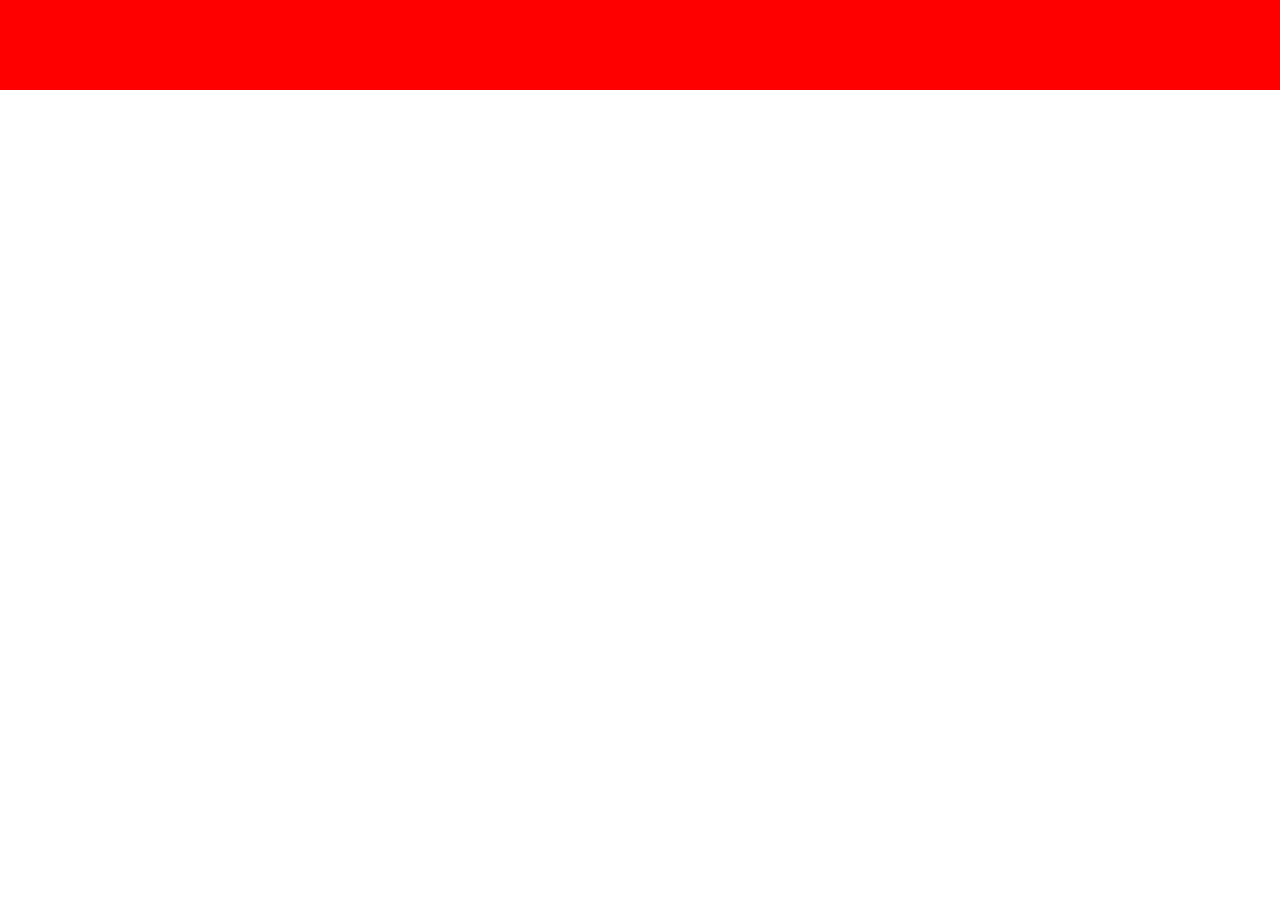
==== commit 1bcb3225: "stylesheed changed" ====
--- a/MovieDetail.html
+++ b/MovieDetail.html
@@ -3,8 +3,6 @@
   <head>
     <meta charset="utf-8">
     <title>MovieInfo</title>
-        <link rel="stylesheet" href="style.css">
-        <link rel="stylesheet" type="text/css" href="css/style.css">
         <link rel="stylesheet" type="text/css" href="css/style.css">
         <script src="js/jquery-3.1.1.min.js" ></script>
         <script src="js/axios.min.js"></script>
@@ -12,7 +10,7 @@
         <link rel="stylesheet" href="css/fontawe.css">
         <script src="js/main.js"></script>
   </head>
-  <body>
+  <body style="overflow: hidden;">
       <nav class="navbar navbar-default"></nav>
     <div class="MainDivs">
     </div>
@@ -20,7 +18,7 @@
       <div id="movie" class="MainRow"></div>
     </div>  
   <script>
-    getMovie();
+    FetchMovie();
   </script>
   </body>
 </html>
--- a/css/style.css
+++ b/css/style.css
@@ -2,6 +2,7 @@
     height: 100%;
     width: 100%;
     position: absolute;
+    overflow: hidden;
 }
 body {
     width: 100%;
@@ -26,7 +27,7 @@
     justify-content: space-between;
     padding: .5rem 1rem;
     height: 10%;
-    background: #FF9800;
+    background:#ff0000;
 }
 svg.svg-inline--fa.fa-search.fa-w-16 {
     position: absolute;
@@ -44,15 +45,16 @@
     flex-wrap: wrap;
     margin-right: -15px;
     margin-left: -15px;
-}
+/*    width: 100%;
+*/}
 .container .MainRow {
     margin-left: 5rem;
     margin-right: 5rem;
-      margin-top: 1rem;
+    margin-top: 0rem;
 }
 .firstdiv {
     padding: 2rem 1rem;
-    margin-bottom: 2rem;
+    margin-bottom: 0.8rem;
     background-color: #e9ecef;
     border-radius: .3rem;
 }
@@ -76,7 +78,7 @@
 }
 .text-center {
     text-align: center!important;
-    margin-bottom: 14px;
+    margin-bottom: -11px;
     margin-top: 0;
 }
 .ShowCase {
@@ -99,6 +101,8 @@
 span.ReleaseYearStyle {
     color: #E91E63;
     font-weight: 500;
+    position: relative;
+    top: -17px;
 }
 .searchfeild {
     position: relative;
@@ -194,4 +198,65 @@
 }
 h5.styleIt {
     color: #3F51B5;
-}+}
+.container {
+    overflow: auto;
+    height: 74%;
+    margin-top: 1rem;
+}
+/*<=================responsive==================>
+*/
+
+
+@media screen and (max-width: 600px) {
+  .firstdiv {
+    width: 100%;
+  }
+}
+@media screen and (max-width: 700px) {
+  .firstdiv {
+    width: 100%;
+  }
+}
+@media screen and (max-width: 800px) {
+  .firstdiv {
+    width: 100%;
+  }
+}
+@media screen and (max-width: 400px) {
+  .firstdiv {
+    width: 100%;
+  }
+}
+@media screen and (max-width: 200px) {
+  .firstdiv {
+    width: 100%;
+  }
+}
+/* (1920x1080) Full HD Display */
+@media  screen and (min-width: 1920px) {
+    /* insert styles here */
+    .container{
+        height: 82%;
+    }
+}
+
+/*===========================================*/
+::-webkit-scrollbar-track {
+  box-shadow: inset 0 0 5px grey; 
+  border-radius: 10px;
+}
+ 
+/* Handle */
+::-webkit-scrollbar-thumb {
+  background: #c07a7a; 
+  border-radius: 10px;
+}
+
+/* Handle on hover */
+::-webkit-scrollbar-thumb:hover {
+  background: #b30000; 
+}
+::-webkit-scrollbar {
+  width: 20px;
+}
